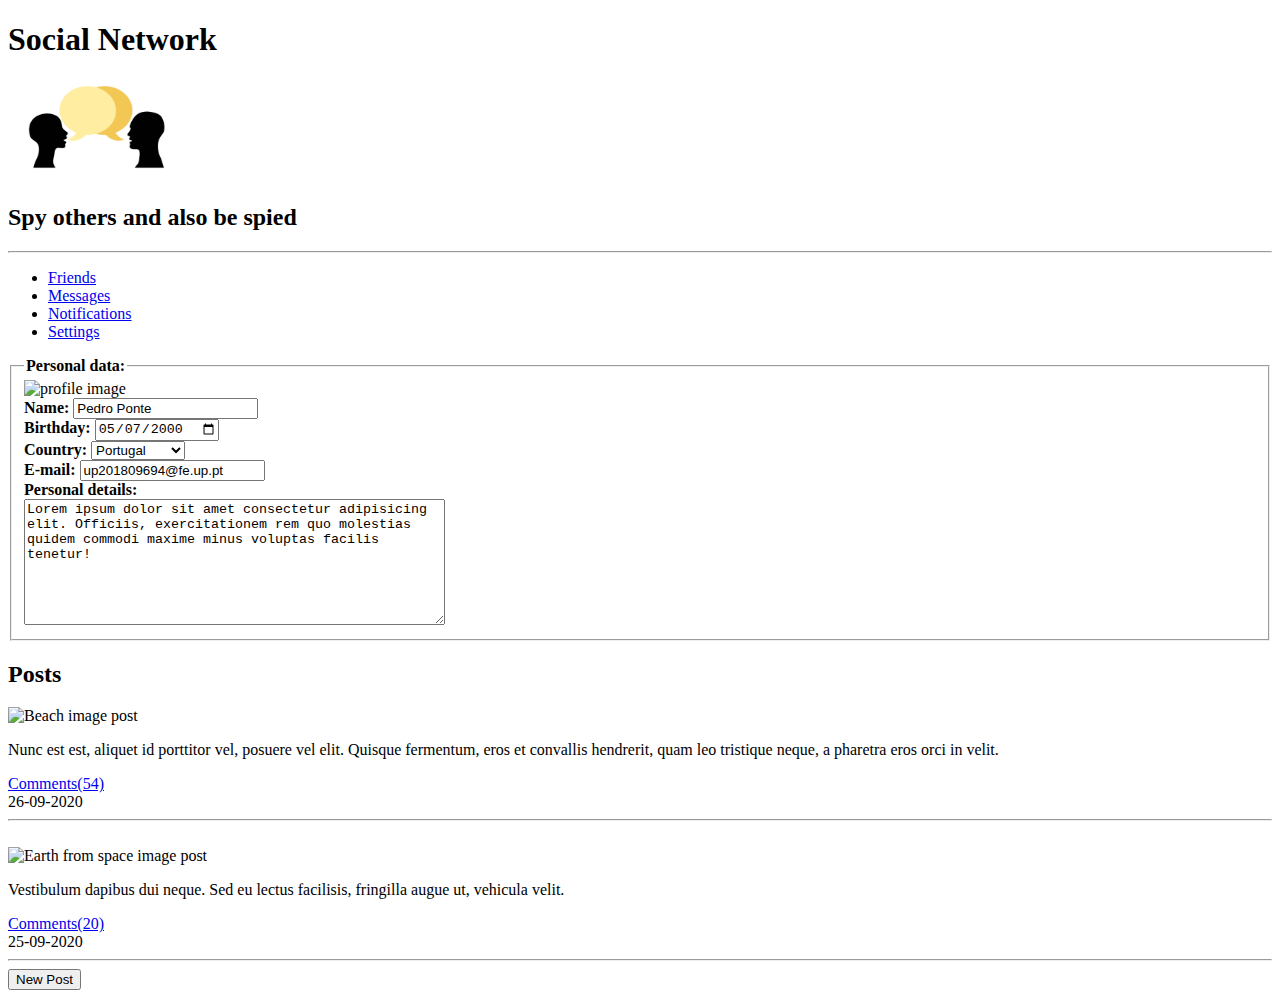
==== Praticas/HTML/social.html @ 5b3192ed "Add TP1" ====
<!DOCTYPE html>
<html lang="en-US">
    <head>
        <title>Social</title>
        <meta charset="UTF-8">
    </head>

    <body>
        <header>
            <h1>Social Network</h1>
            <img src="talk.jpg" alt="Logo" witdh="100" height="100">
            <h2>Spy others and also be spied</h2>
        </header>

        <hr>

        <nav>
            <ul>
                <li><a href="/">Friends</a></li>
                <li><a href="/">Messages</a></li>
                <li><a href="/">Notifications</a></li>
                <li><a href="/">Settings</a></li>
            </ul>
        </nav>

        <main>
            <form>
                <fieldset>
                    <legend><strong>Personal data:</strong></legend>
                    <img src="https://www.eguardtech.com/wp-content/uploads/2018/08/Network-Profile.png" alt="profile image" width="150" height="150">
                    <br>
                    <label><strong>Name:</strong>
                        <input type="text" name="name" value="Pedro Ponte">
                    <br>
                    <label><strong>Birthday:</strong>
                        <input type="date" value="2000-05-07">
                    </label>
                    <br>
                    <label><strong>Country:</strong>
                        <select name="country">
                            <optgroup label="Europe">
                                <option value="Portugal">Portugal</option>
                                <option value="Spain">Spain</option>
                                <option value="France">France</option>
                            </optgroup>
                            <optgroup label="South America">
                                <option value="Brazil">Brazil</option>
                                <option value="Argentina">Argentina</option>
                                <option value="Peru">Peru</option>
                            </optgroup>
                        </select>
                    </label>
                    <br>
                    <label><strong>E-mail:</strong>
                        <input type="text" name="e-mail" value="up201809694@fe.up.pt">
                    </label>
                    <br>
                    <label><strong>Personal details:</strong><br>
                        <textarea name="description" rows="8" cols="50">Lorem ipsum dolor sit amet consectetur adipisicing elit. Officiis, exercitationem rem quo molestias quidem commodi maxime minus voluptas facilis tenetur!</textarea>
                    </label>
                </fieldset>
            </form>

            <section>
                <h2>Posts</h2>
                <article>
                    <img src="https://picsum.photos/id/100/300/200?id=1" alt="Beach image post"/>
                    <p>Nunc est est, aliquet id porttitor vel, posuere vel elit. Quisque fermentum, eros et convallis hendrerit, quam leo tristique neque, a pharetra eros orci in velit.</p>
                    <footer>
                        <a href="comments.php?id=1">Comments(54)</a> 
                        <br>
                        <span class="date">26-09-2020</span>
                    </footer>
                    <hr>
                </article>
                <br>
                <article>
                    <img src="https://picsum.photos/id/1002/300?id=2" alt="Earth from space image post"/>
                    <p>Vestibulum dapibus dui neque. Sed eu lectus facilisis, fringilla augue ut, vehicula velit.</p>
                    <footer>
                        <a href="comments.php?id=2">Comments(20)</a> 
                        <br>
                        <span class="date">25-09-2020</span>
                    </footer>
                    <hr>
                </article>
            </section>
            <button formaction="newPost.php" formmethod="post">New Post</button>
        </main>

    </body>

</html>
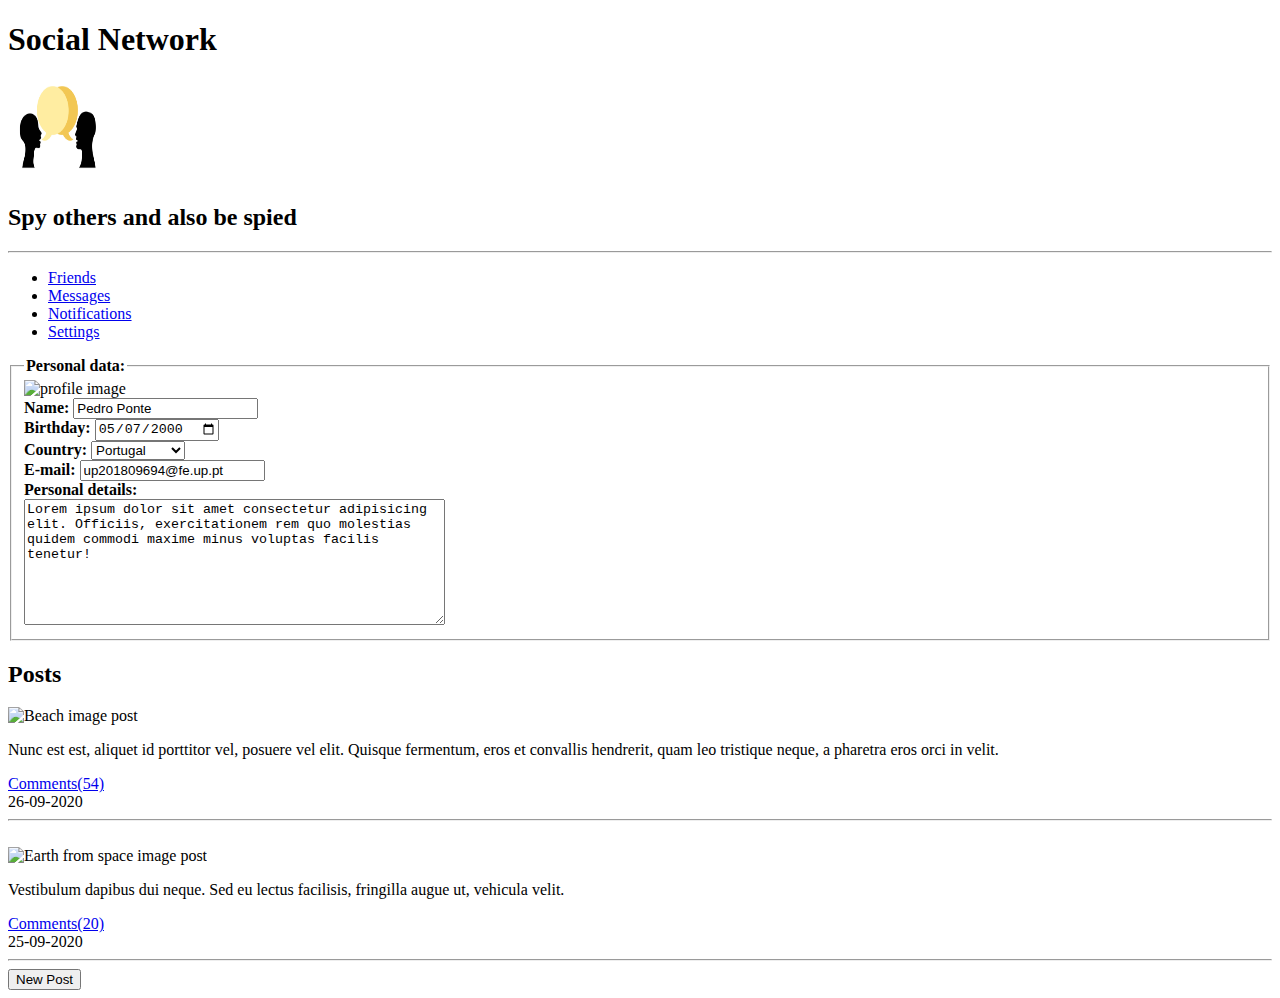
==== commit 600cc222: "Start TP2" ====
--- a/Praticas/HTML/social.html
+++ b/Praticas/HTML/social.html
@@ -8,7 +8,7 @@
     <body>
         <header>
             <h1>Social Network</h1>
-            <img src="talk.jpg" alt="Logo" witdh="100" height="100">
+            <img src="talk.jpg" alt="Logo" width="100" height="100">
             <h2>Spy others and also be spied</h2>
         </header>
 
@@ -31,6 +31,7 @@
                     <br>
                     <label><strong>Name:</strong>
                         <input type="text" name="name" value="Pedro Ponte">
+                    </label>
                     <br>
                     <label><strong>Birthday:</strong>
                         <input type="date" value="2000-05-07">
